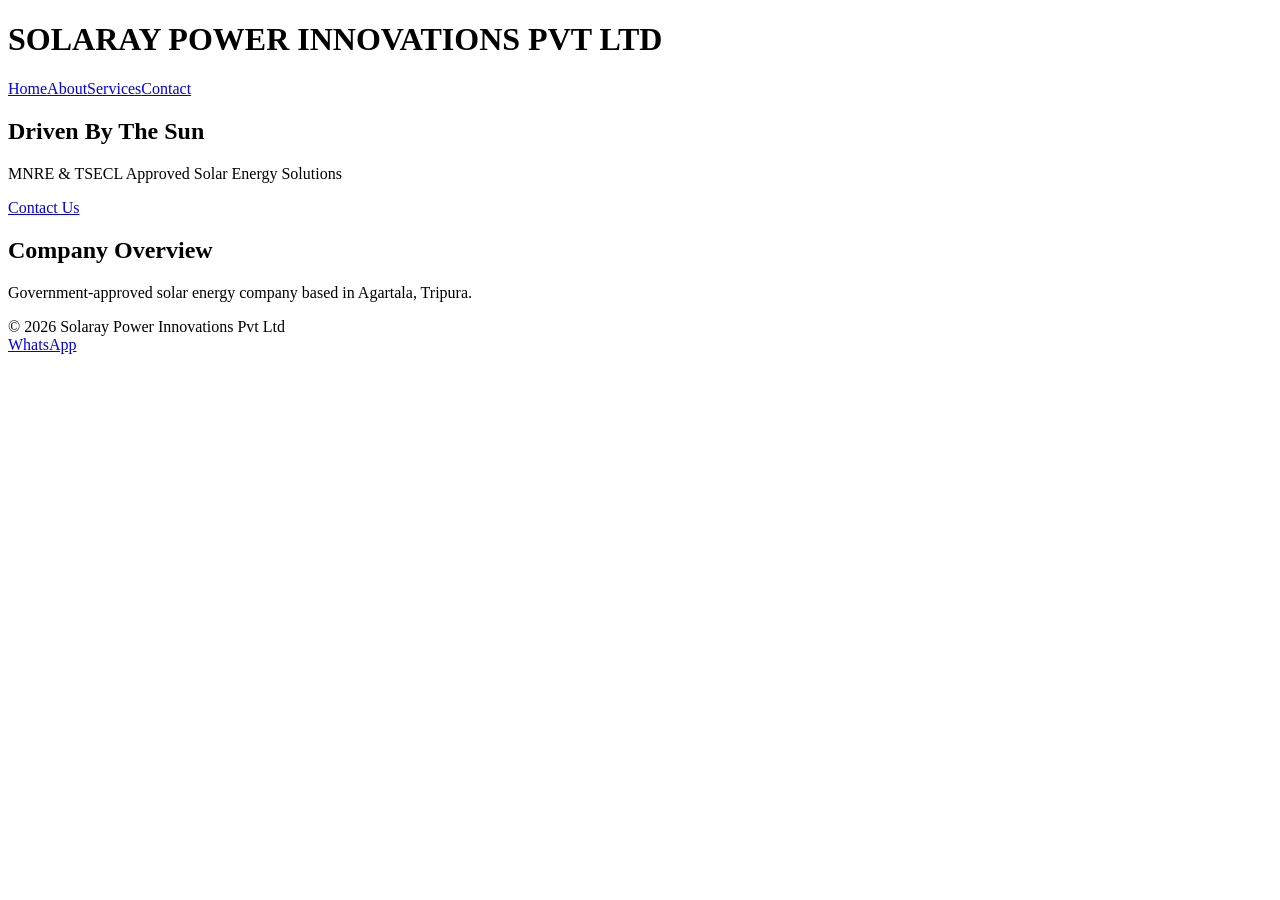
==== index.html @ 083b1e35 "Add files via upload" ====
<!DOCTYPE html><html><head><meta charset="utf-8"><meta name="viewport" content="width=device-width,initial-scale=1"><title>Solaray Power Innovations Pvt Ltd</title><link rel="stylesheet" href="css/style.css"></head><body><header><div class="container"><h1>SOLARAY POWER INNOVATIONS PVT LTD</h1><nav><a href="index.html">Home</a><a href="about.html">About</a><a href="services.html">Services</a><a href="contact.html">Contact</a></nav></div></header><section class="hero"><h2>Driven By The Sun</h2><p>MNRE & TSECL Approved Solar Energy Solutions</p><a class="btn" href="contact.html">Contact Us</a></section><section><h2>Company Overview</h2><p>Government-approved solar energy company based in Agartala, Tripura.</p></section><footer>© 2026 Solaray Power Innovations Pvt Ltd</footer><a class="wa" href="https://wa.me/919436452537">WhatsApp</a></body></html>
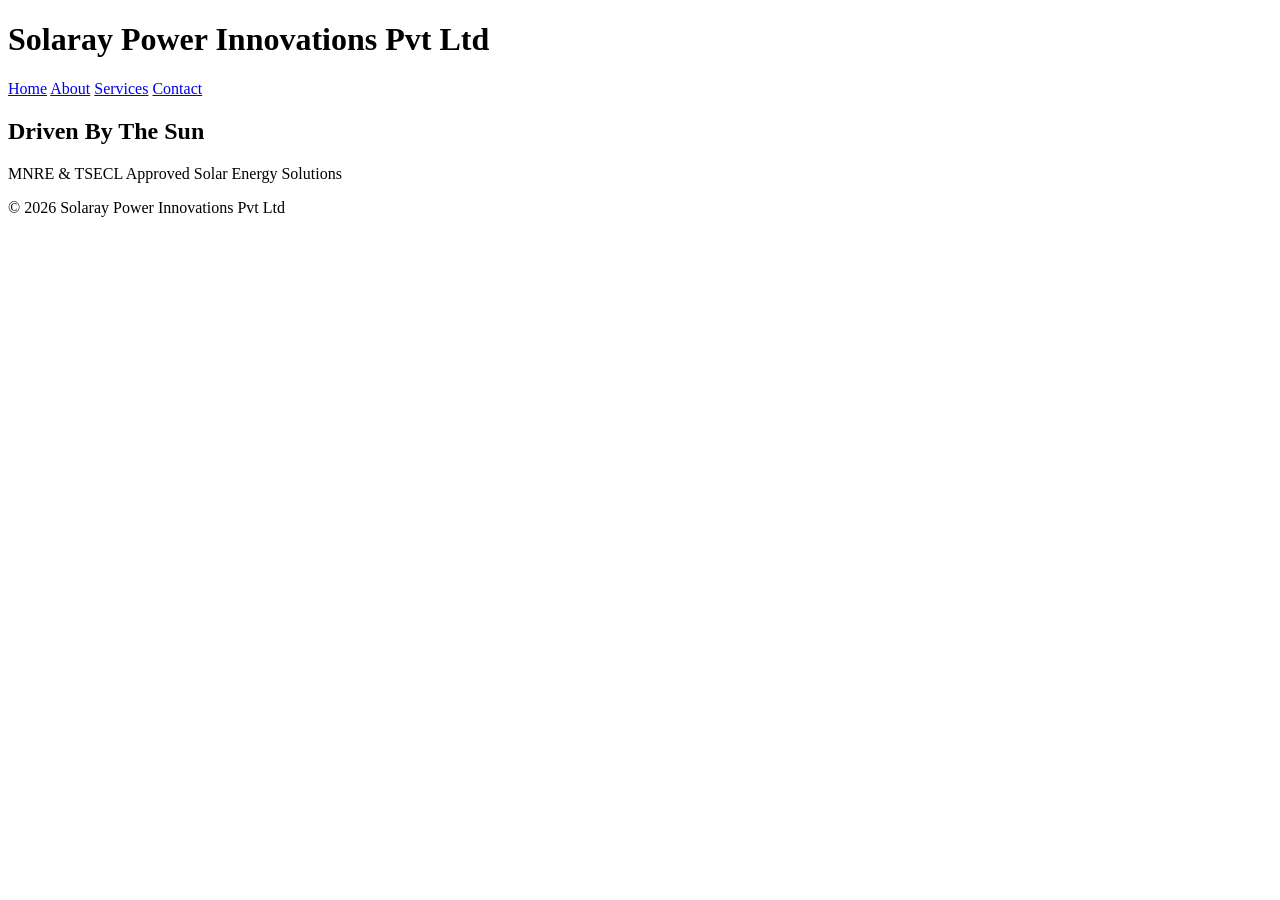
==== commit bf730901: "Add files via upload" ====
--- a/index.html
+++ b/index.html
@@ -1 +1 @@
-<!DOCTYPE html><html><head><meta charset="utf-8"><meta name="viewport" content="width=device-width,initial-scale=1"><title>Solaray Power Innovations Pvt Ltd</title><link rel="stylesheet" href="css/style.css"></head><body><header><div class="container"><h1>SOLARAY POWER INNOVATIONS PVT LTD</h1><nav><a href="index.html">Home</a><a href="about.html">About</a><a href="services.html">Services</a><a href="contact.html">Contact</a></nav></div></header><section class="hero"><h2>Driven By The Sun</h2><p>MNRE & TSECL Approved Solar Energy Solutions</p><a class="btn" href="contact.html">Contact Us</a></section><section><h2>Company Overview</h2><p>Government-approved solar energy company based in Agartala, Tripura.</p></section><footer>© 2026 Solaray Power Innovations Pvt Ltd</footer><a class="wa" href="https://wa.me/919436452537">WhatsApp</a></body></html>+<!DOCTYPE html><html><head><meta charset="UTF-8"><meta name="viewport" content="width=device-width,initial-scale=1"><title>Solaray Power Innovations Pvt Ltd</title><link rel="stylesheet" href="css/style.css"></head><body><header><h1>Solaray Power Innovations Pvt Ltd</h1><nav><a href="index.html">Home</a> <a href="about.html">About</a> <a href="services.html">Services</a> <a href="contact.html">Contact</a></nav></header><section class="hero"><h2>Driven By The Sun</h2><p>MNRE & TSECL Approved Solar Energy Solutions</p></section><footer>© 2026 Solaray Power Innovations Pvt Ltd</footer></body></html>
